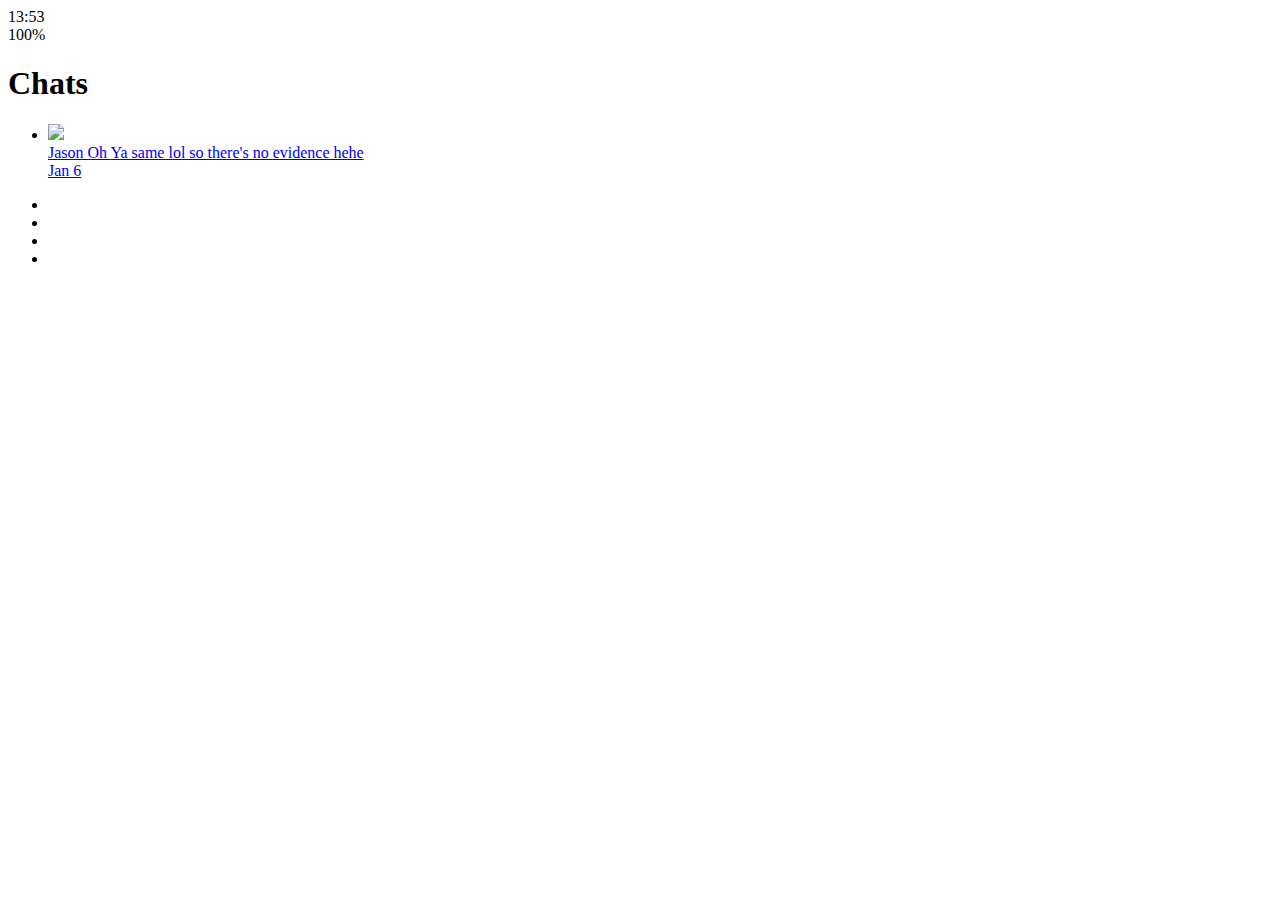
==== index.html @ 4e6d16a8 "Kakao coding HTML Version" ====
<!DOCTYPE html>
<html lang="en">
<head>
    <meta charset="UTF-8">
    <meta name="viewport" content="width=device-width, initial-scale=1.0">
    <meta http-equiv="X-UA-Compatible" content="ie=edge">
    <script src="https://kit.fontawesome.com/12376077e9.js" crossorigin="anonymous"></script>
    <title>Chats | Kakao Clone</title>
</head>


<body>
<div class="status-bar">
    <div class="status-bar__column">            
        <span class="status-bar__clock">
            13:53
        </span>
    </div>
    <div class="status-bar__column">
        <span class="status-bar__icon">
            <i class="fas fa-clock"></i>
        </span>
        <span class="status-bar__icon">
            <i class="fas fa-volume-mute"></i>
        </span>
        <span class="status-bar__icon">
            <i class="fas fa-wifi"></i>
        </span>
        <span class="status-bar__battery-level">
            100%
        </span>
        <span class="status-bar__icon">
            <i class="fas fa-battery-full"></i>
        </span>
    </div>
</div>

<header class="header">
    <div class="header__header-column">
        <span class="header__title">
            <h1>Chats</h1>
        </span>
    </div>

    <div class="header__header-column">
        <span class="header__icon">
            <i class="fas fa-search"></i>
        </span>
        <span class="header__icon">
            <i class="fas fa-comment"></i>
        </span>
        <span>
        <i class="fas fa-music"></i>
        </span>
        <span class="header__icon">
            <a href="settings.html">
                <i class="fas fa-cog"></i>
            </a>
        </span>
    </div>
</header>

<main class="Chats">
    <ul class="Chats__list">
        <li class="Chats__chat">
            <a href="chat.html">
                <div class="chat__column">
                    <img class="chat__avatar g-avatar" src="images/avatar.jpg">
                    <div class="chat__content">
                        <span class="chat__username">
                            Jason Oh
                        </span>
                        <span class="chat__preview">
                            Ya same lol so there's no evidence hehe
                        </span>
                    </div>
                </div>
                
                <div class="chat__column">
                    <span class="chat__timestamp">Jan 6</span>
                </div>
            </a>
        </li>
    </ul>
</main>

<nav class="navigation">
    <ul class="nav__list">
        <li class="nav__list-item">
            <a href="friends.html" class="nav__list-link" target="_blank">
                <i class="far fa-user"></i>
            </a>
        </li>
        <li class="nav__list-item">
            <a href="index.html" class="nav__list-link" target="_blank">
                <i class="fas fa-comment"></i>
            </a>
        </li>
        <li class="nav__list-item">
            <a href="find.html" class="nav__list-link" target="_blank">
                <i class="fas fa-search"></i>
            </a>
        </li>
        <li class="nav__list-item">
            <a href="more.html" class="nav__list-link" target="_blank">
                <i class="fas fa-ellipsis-h"></i>
            </a>
        </li>
    </ul>
</nav>
</body>



</html>
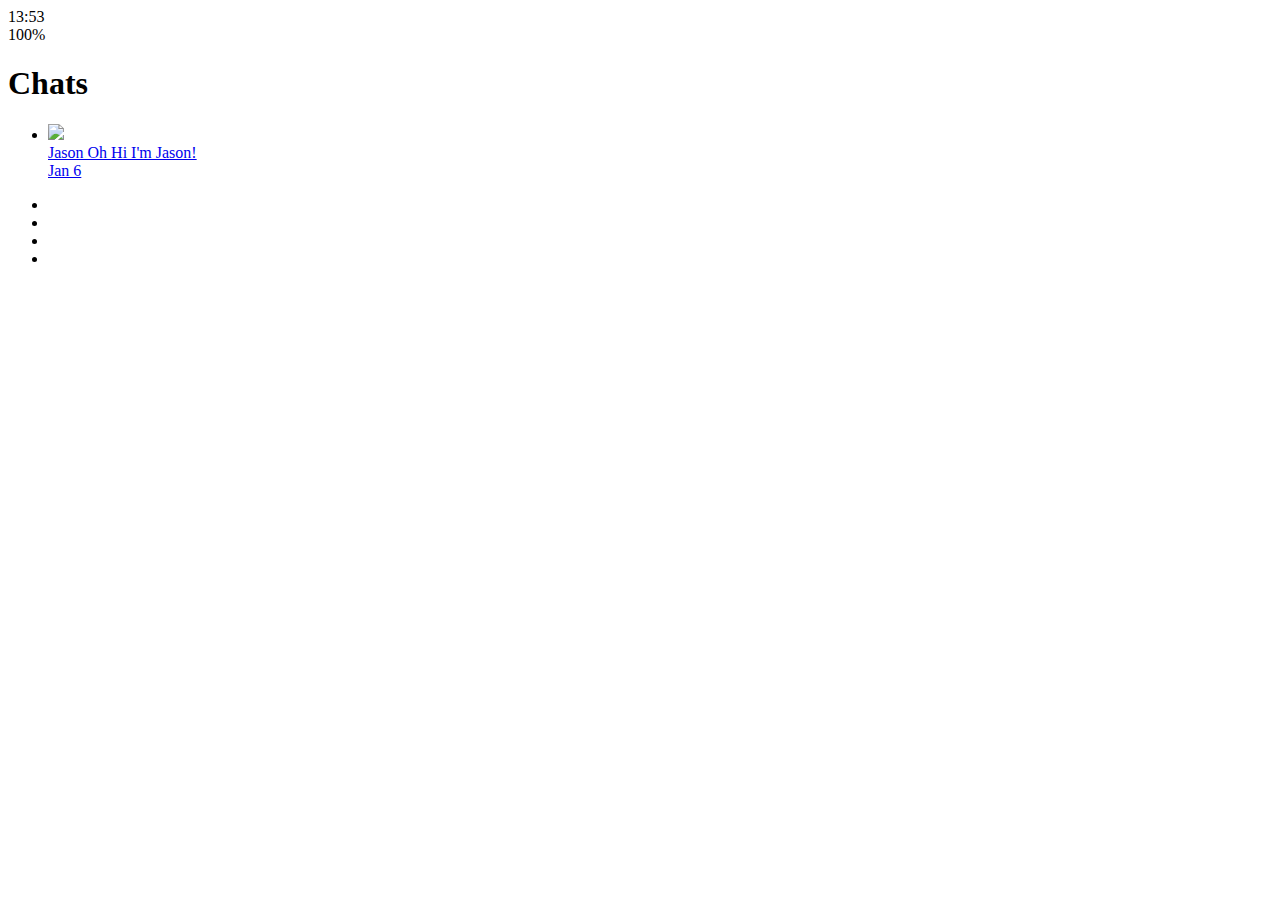
==== commit d45a2a97: "changed directories for the .jpg" ====
--- a/index.html
+++ b/index.html
@@ -65,13 +65,13 @@
         <li class="Chats__chat">
             <a href="chat.html">
                 <div class="chat__column">
-                    <img class="chat__avatar g-avatar" src="images/avatar.jpg">
+                    <img class="chat__avatar g-avatar" src="../images/avatar.jpg">
                     <div class="chat__content">
                         <span class="chat__username">
                             Jason Oh
                         </span>
                         <span class="chat__preview">
-                            Ya same lol so there's no evidence hehe
+                           Hi I'm Jason!
                         </span>
                     </div>
                 </div>
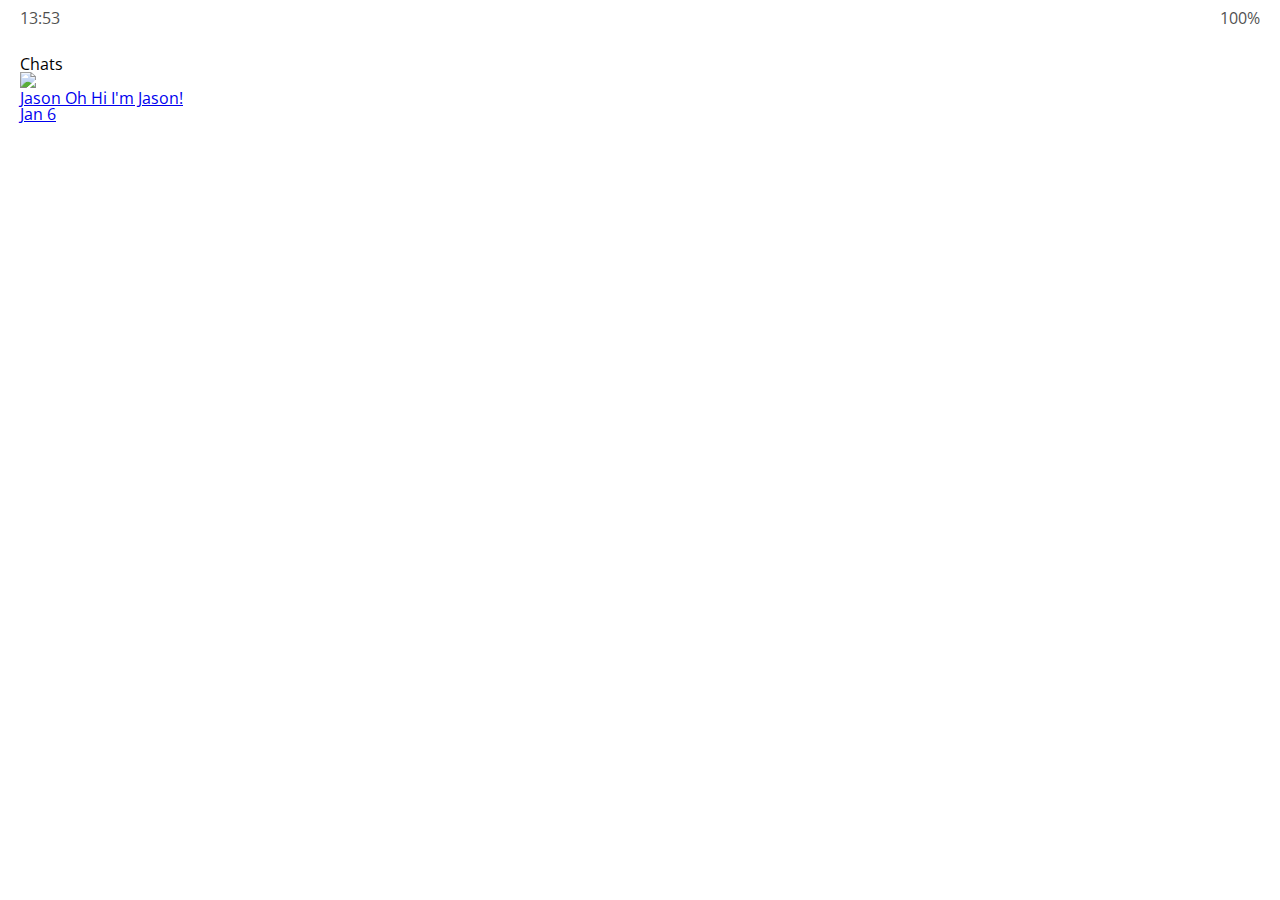
==== commit 4a49ed91: "changes up to #2.2 Header" ====
--- a/index.html
+++ b/index.html
@@ -1,114 +1,120 @@
 <!DOCTYPE html>
 <html lang="en">
-<head>
-    <meta charset="UTF-8">
-    <meta name="viewport" content="width=device-width, initial-scale=1.0">
-    <meta http-equiv="X-UA-Compatible" content="ie=edge">
-    <script src="https://kit.fontawesome.com/12376077e9.js" crossorigin="anonymous"></script>
-    <title>Chats | Kakao Clone</title>
-</head>
+    <head>
+        <meta charset="UTF-8" />
+        <meta name="viewport" content="width=device-width, initial-scale=1.0" />
+        <meta http-equiv="X-UA-Compatible" content="ie=edge" />
+        <link
+          rel="stylesheet"
+          href="https://use.fontawesome.com/releases/v5.7.2/css/all.css"
+          integrity="sha384-fnmOCqbTlWIlj8LyTjo7mOUStjsKC4pOpQbqyi7RrhN7udi9RwhKkMHpvLbHG9Sr"
+          crossorigin="anonymous"
+        />
+        <link rel="stylesheet" href="css/styles.css" />
+        <title>Chats | Kakao Clone</title>
+      </head>
 
 
-<body>
-<div class="status-bar">
-    <div class="status-bar__column">            
-        <span class="status-bar__clock">
-            13:53
-        </span>
-    </div>
-    <div class="status-bar__column">
-        <span class="status-bar__icon">
-            <i class="fas fa-clock"></i>
-        </span>
-        <span class="status-bar__icon">
-            <i class="fas fa-volume-mute"></i>
-        </span>
-        <span class="status-bar__icon">
-            <i class="fas fa-wifi"></i>
-        </span>
-        <span class="status-bar__battery-level">
-            100%
-        </span>
-        <span class="status-bar__icon">
-            <i class="fas fa-battery-full"></i>
-        </span>
-    </div>
-</div>
+    <body>
+        <div class="status-bar">
+            <div class="status-bar__column">            
+                <span class="status-bar__clock">
+                    13:53
+                </span>
+            </div>
+            <div class="status-bar__column">
+                <span class="status-bar__icon">
+                    <i class="fas fa-clock"></i>
+                </span>
+                <span class="status-bar__icon">
+                    <i class="fas fa-volume-mute"></i>
+                </span>
+                <span class="status-bar__icon">
+                    <i class="fas fa-wifi"></i>
+                </span>
+                <span class="status-bar__battery-level">
+                    100%
+                </span>
+                <span class="status-bar__icon">
+                    <i class="fas fa-battery-full"></i>
+                </span>
+            </div>
+        </div>
 
-<header class="header">
-    <div class="header__header-column">
-        <span class="header__title">
-            <h1>Chats</h1>
-        </span>
-    </div>
+        <header class="header">
+            <div class="header__header-column">
+                <span class="header__title">
+                    <h1>Chats</h1>
+                </span>
+            </div>
 
-    <div class="header__header-column">
-        <span class="header__icon">
-            <i class="fas fa-search"></i>
-        </span>
-        <span class="header__icon">
-            <i class="fas fa-comment"></i>
-        </span>
-        <span>
-        <i class="fas fa-music"></i>
-        </span>
-        <span class="header__icon">
-            <a href="settings.html">
-                <i class="fas fa-cog"></i>
-            </a>
-        </span>
-    </div>
-</header>
+            <div class="header__header-column">
+                <span class="header__icon">
+                    <i class="fas fa-search"></i>
+                </span>
+                <span class="header__icon">
+                    <i class="fas fa-comment"></i>
+                </span>
+                <span>
+                <i class="fas fa-music"></i>
+                </span>
+                <span class="header__icon">
+                    <a href="settings.html">
+                        <i class="fas fa-cog"></i>
+                    </a>
+                </span>
+            </div>
+        </header>
 
-<main class="Chats">
-    <ul class="Chats__list">
-        <li class="Chats__chat">
-            <a href="chat.html">
-                <div class="chat__column">
-                    <img class="chat__avatar g-avatar" src="../images/avatar.jpg">
-                    <div class="chat__content">
-                        <span class="chat__username">
-                            Jason Oh
-                        </span>
-                        <span class="chat__preview">
-                           Hi I'm Jason!
-                        </span>
-                    </div>
-                </div>
-                
-                <div class="chat__column">
-                    <span class="chat__timestamp">Jan 6</span>
-                </div>
-            </a>
-        </li>
-    </ul>
-</main>
+        <main class="Chats">
+            <ul class="Chats__list">
+                <li class="Chats__chat">
+                    <a href="chat.html">
+                        <div class="chat__column">
+                            <img class="chat__avatar g-avatar" src="../images/avatar.jpg">
+                            <div class="chat__content">
+                                <span class="chat__username">
+                                    Jason Oh
+                                </span>
+                                <span class="chat__preview">
+                                Hi I'm Jason!
+                                </span>
+                            </div>
+                        </div>
+                        
+                        <div class="chat__column">
+                            <span class="chat__timestamp">Jan 6</span>
+                        </div>
+                    </a>
+                </li>
+            </ul>
+        </main>
 
-<nav class="navigation">
-    <ul class="nav__list">
-        <li class="nav__list-item">
-            <a href="friends.html" class="nav__list-link" target="_blank">
-                <i class="far fa-user"></i>
-            </a>
-        </li>
-        <li class="nav__list-item">
-            <a href="index.html" class="nav__list-link" target="_blank">
-                <i class="fas fa-comment"></i>
-            </a>
-        </li>
-        <li class="nav__list-item">
-            <a href="find.html" class="nav__list-link" target="_blank">
-                <i class="fas fa-search"></i>
-            </a>
-        </li>
-        <li class="nav__list-item">
-            <a href="more.html" class="nav__list-link" target="_blank">
-                <i class="fas fa-ellipsis-h"></i>
-            </a>
-        </li>
-    </ul>
-</nav>
-</body>
+        <nav class="navigation">
+            <ul class="nav__list">
+                <li class="nav__list-item">
+                    <a href="friends.html" class="nav__list-link" target="_blank">
+                        <i class="far fa-user"></i>
+                    </a>
+                </li>
+                <li class="nav__list-item">
+                    <a href="index.html" class="nav__list-link" target="_blank">
+                        <i class="fas fa-comment"></i>
+                    </a>
+                </li>
+                <li class="nav__list-item">
+                    <a href="find.html" class="nav__list-link" target="_blank">
+                        <i class="fas fa-search"></i>
+                    </a>
+                </li>
+                <li class="nav__list-item">
+                    <a href="more.html" class="nav__list-link" target="_blank">
+                        <i class="fas fa-ellipsis-h"></i>
+                    </a>
+                </li>
+            </ul>
+        </nav>
+    </body>
 
 
 
--- a/css/styles.css
+++ b/css/styles.css
@@ -0,0 +1,11 @@
+@import url('https://fonts.googleapis.com/css?family=Open+Sans:400,700&display=swap');
+@import "reset.css";
+@import "status-bar.css";
+
+body {
+    background-color: white;
+    padding: 10px 20px;
+    color: #020202;
+    font-family: "Open Sans", -apple-system, BlinkMacSystemFont, "Segoe UI",
+      Roboto, Oxygen, Ubuntu, Cantarell, "Helvetica Neue", sans-serif;
+  }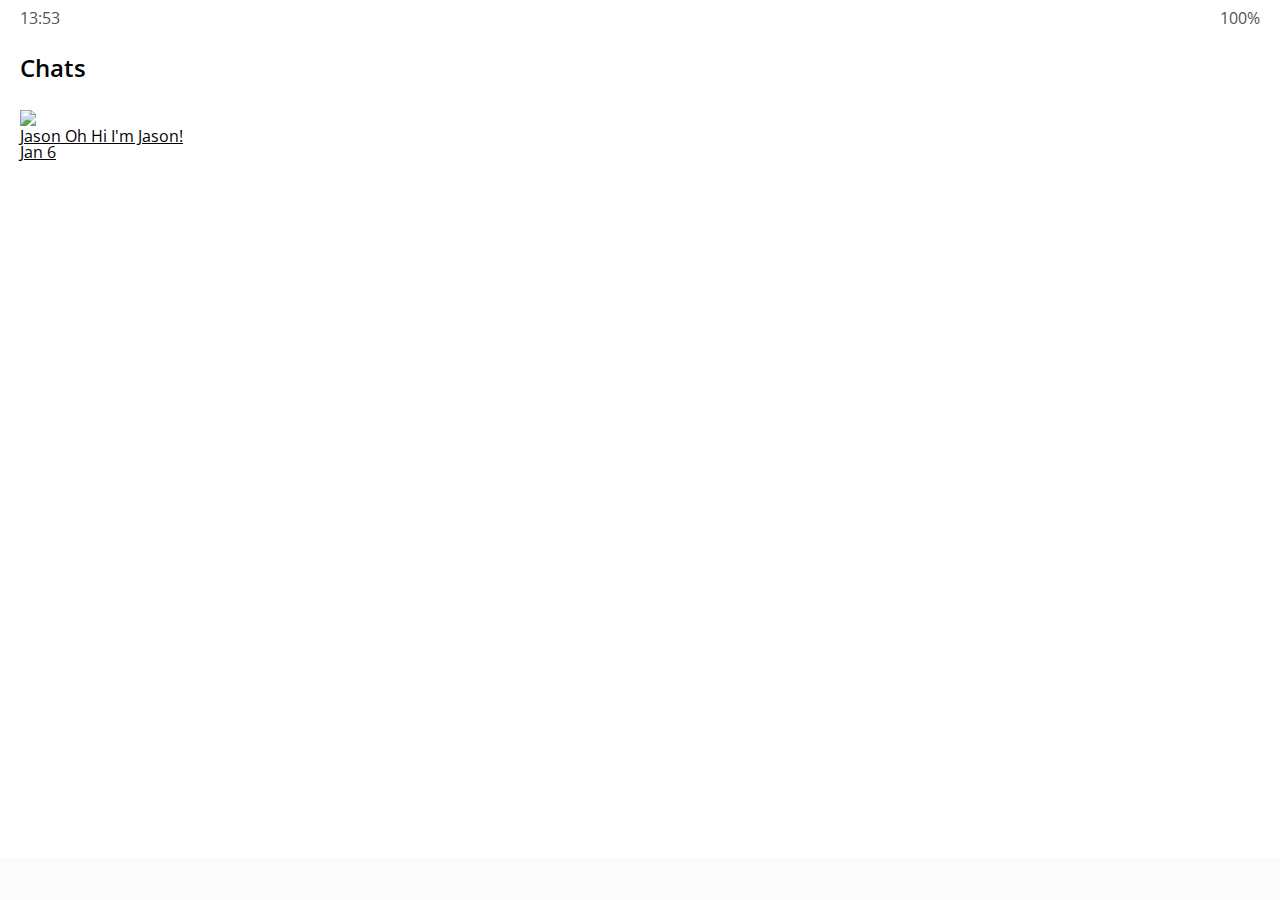
==== commit e47300ba: "updates up to CSS #2.4" ====
--- a/index.html
+++ b/index.html
@@ -43,20 +43,15 @@
 
         <header class="header">
             <div class="header__header-column">
-                <span class="header__title">
-                    <h1>Chats</h1>
-                </span>
-            </div>
+                <h1 class="header__title">Chats</h1>
+              </div>
 
             <div class="header__header-column">
                 <span class="header__icon">
                     <i class="fas fa-search"></i>
                 </span>
                 <span class="header__icon">
-                    <i class="fas fa-comment"></i>
-                </span>
-                <span>
-                <i class="fas fa-music"></i>
+                    <i class="far fa-comment"></i>
                 </span>
                 <span class="header__icon">
                     <a href="settings.html">
@@ -90,7 +85,7 @@
             </ul>
         </main>
 
-        <nav class="navigation">
+        <nav class="nav">
             <ul class="nav__list">
                 <li class="nav__list-item">
                     <a href="friends.html" class="nav__list-link" target="_blank">
--- a/css/styles.css
+++ b/css/styles.css
@@ -1,6 +1,12 @@
-@import url('https://fonts.googleapis.com/css?family=Open+Sans:400,700&display=swap');
+@import url('https://fonts.googleapis.com/css?family=Open+Sans:400,600&display=swap');
 @import "reset.css";
 @import "status-bar.css";
+@import "header.css";
+@import "nav-bar.css";
+
+* {
+  box-sizing: border-box;
+}
 
 body {
     background-color: white;
@@ -8,4 +14,8 @@
     color: #020202;
     font-family: "Open Sans", -apple-system, BlinkMacSystemFont, "Segoe UI",
       Roboto, Oxygen, Ubuntu, Cantarell, "Helvetica Neue", sans-serif;
+  }
+
+  a {
+    color: inherit;
   }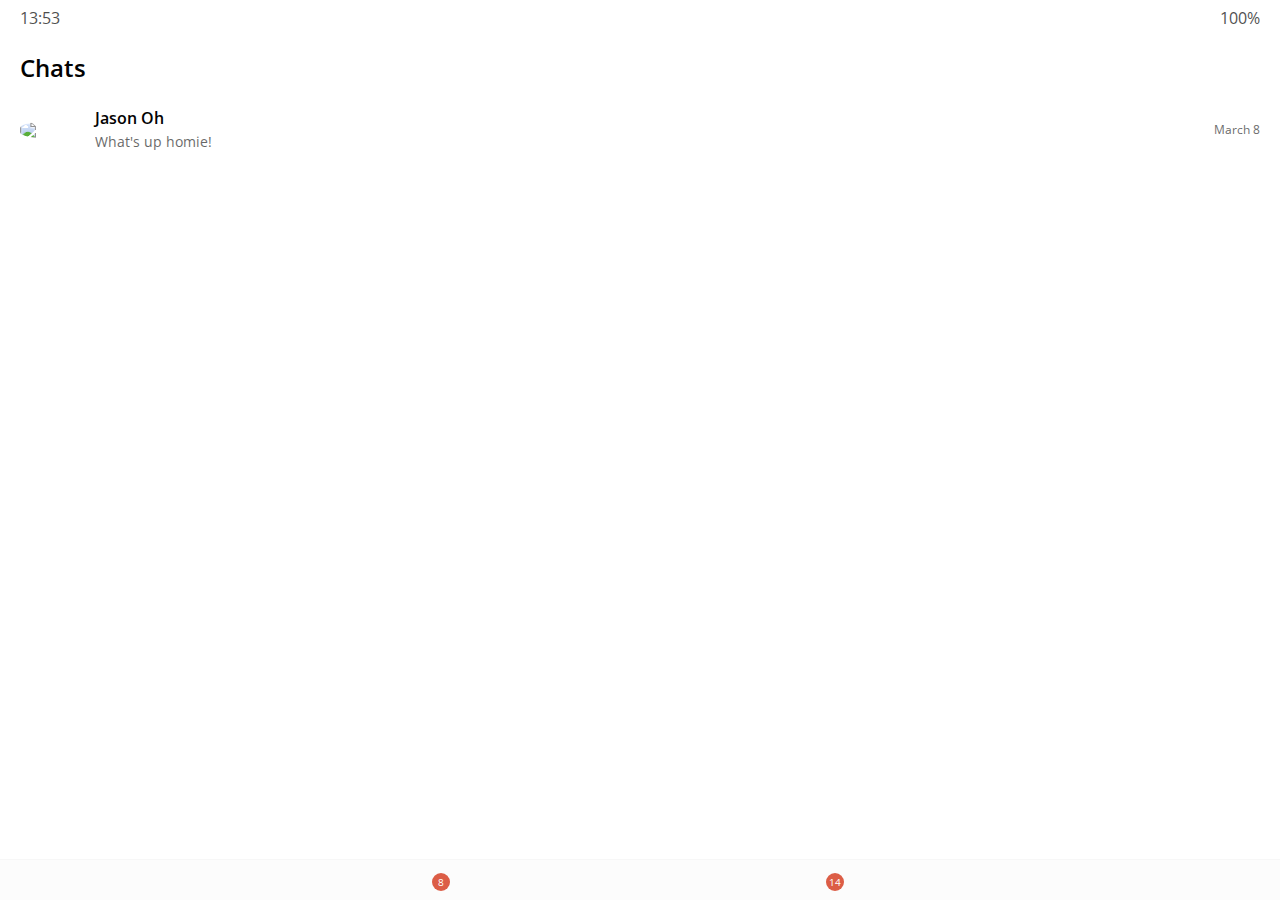
==== commit 8147468f: "CSS finished" ====
--- a/index.html
+++ b/index.html
@@ -65,20 +65,23 @@
             <ul class="Chats__list">
                 <li class="Chats__chat">
                     <a href="chat.html">
-                        <div class="chat__column">
-                            <img class="chat__avatar g-avatar" src="../images/avatar.jpg">
-                            <div class="chat__content">
-                                <span class="chat__username">
-                                    Jason Oh
+                        <div class="chats__chat friend friend--lg">
+                            <div class="friend__column">
+                              <img src="../images/avatar.jpg" class="m-avatar friend__avatar"/>
+                              <div class="friend__content">
+                                <span class="friend__name">
+                                  Jason Oh
                                 </span>
-                                <span class="chat__preview">
-                                Hi I'm Jason!
+                                <span class="friend__bottom-text">
+                                  What's up homie!
+                                </span>
+                              </div>
+                            </div>
+                            <div class="friend__column">
+                                <span class="chat__timestamp">
+                                    March 8
                                 </span>
                             </div>
-                        </div>
-                        
-                        <div class="chat__column">
-                            <span class="chat__timestamp">Jan 6</span>
                         </div>
                     </a>
                 </li>
@@ -88,22 +91,28 @@
         <nav class="nav">
             <ul class="nav__list">
                 <li class="nav__list-item">
-                    <a href="friends.html" class="nav__list-link" target="_blank">
+                    <a href="friends.html" class="nav__list-link">
                         <i class="far fa-user"></i>
                     </a>
                 </li>
                 <li class="nav__list-item">
-                    <a href="index.html" class="nav__list-link" target="_blank">
+                    <a href="index.html" class="nav__list-link">
+                        <div class="nav__badge">
+                            8
+                        </div>
                         <i class="fas fa-comment"></i>
                     </a>
                 </li>
                 <li class="nav__list-item">
-                    <a href="find.html" class="nav__list-link" target="_blank">
+                    <a href="find.html" class="nav__list-link">
+                        <div class="nav__badge">
+                            14
+                        </div>
                         <i class="fas fa-search"></i>
                     </a>
                 </li>
                 <li class="nav__list-item">
-                    <a href="more.html" class="nav__list-link" target="_blank">
+                    <a href="more.html" class="nav__list-link">
                         <i class="fas fa-ellipsis-h"></i>
                     </a>
                 </li>
--- a/css/styles.css
+++ b/css/styles.css
@@ -1,11 +1,19 @@
-@import url('https://fonts.googleapis.com/css?family=Open+Sans:400,600&display=swap');
+@import url('https://fonts.googleapis.com/css?family=Open+Sans:300,400,600&display=swap');
 @import "reset.css";
 @import "status-bar.css";
 @import "header.css";
 @import "nav-bar.css";
+@import "friend.css";
+@import "friends.css";
+@import "find.css";
+@import "more.css";
+@import "settings.css";
+@import "chat.css";
 
 * {
-  box-sizing: border-box;
+  box-sizing: border-box; 
+  /*This means that the box size is not going to change 
+   even if I put some paddings inside the box*/
 }
 
 body {
@@ -18,4 +26,5 @@
 
   a {
     color: inherit;
+    text-decoration: none;
   }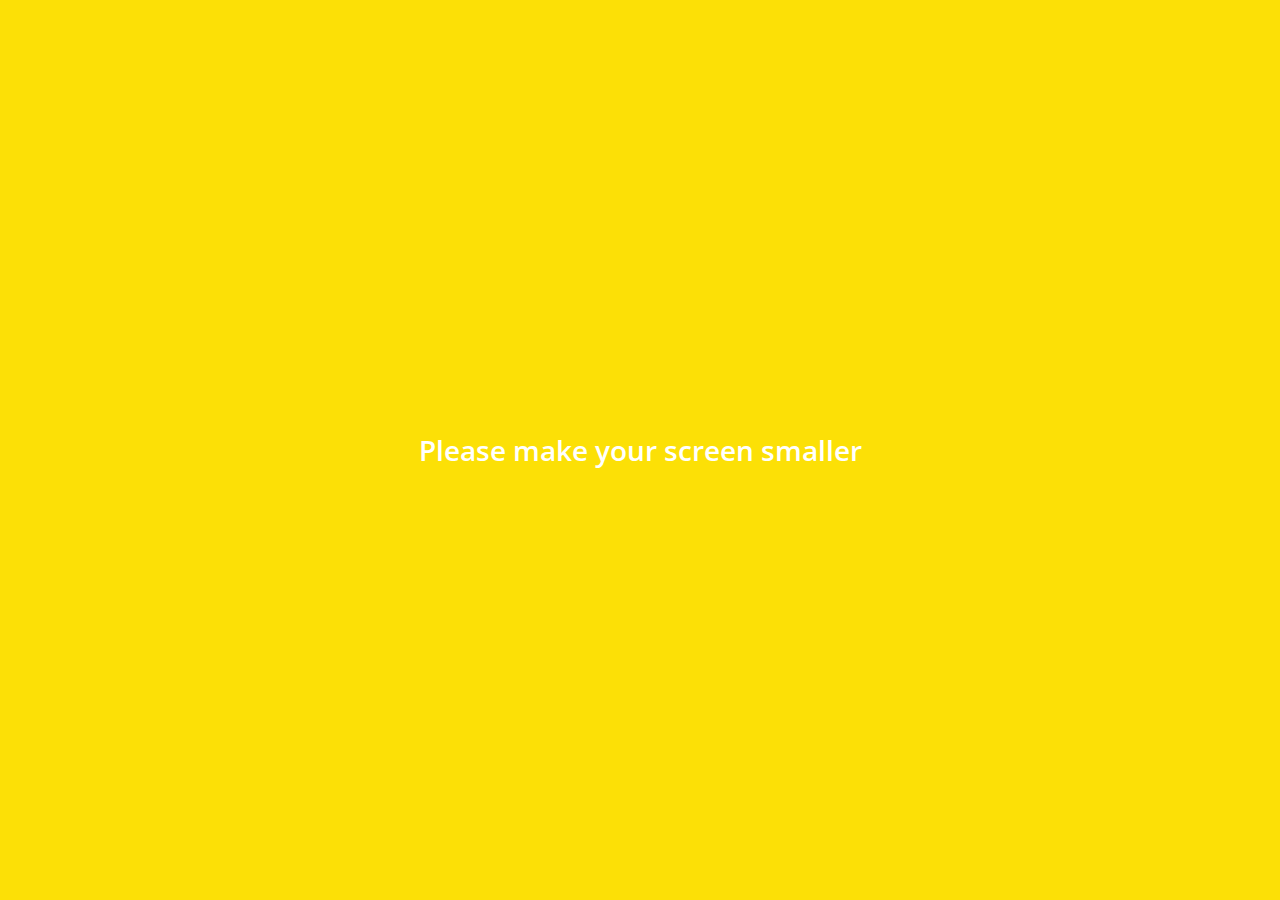
==== commit 32b1daf7: "Pending Publication" ====
--- a/index.html
+++ b/index.html
@@ -118,8 +118,8 @@
                 </li>
             </ul>
         </nav>
+        <div class="bigScreen">
+            Please make your screen smaller
+        </div>
     </body>
-
-
-
 </html>--- a/css/styles.css
+++ b/css/styles.css
@@ -9,6 +9,7 @@
 @import "more.css";
 @import "settings.css";
 @import "chat.css";
+@import "mobile.css";
 
 * {
   box-sizing: border-box; 
@@ -27,4 +28,19 @@
   a {
     color: inherit;
     text-decoration: none;
+  }
+
+  @keyframes fadeIn{
+    from{
+      opacity: 0;
+      transform: translateY(50px);
+    }
+    to{
+      opacity: 1;
+      transform: none;
+    }
+  }
+
+  main {
+    animation: fadeIn 0.5s ease-in-out;
   }